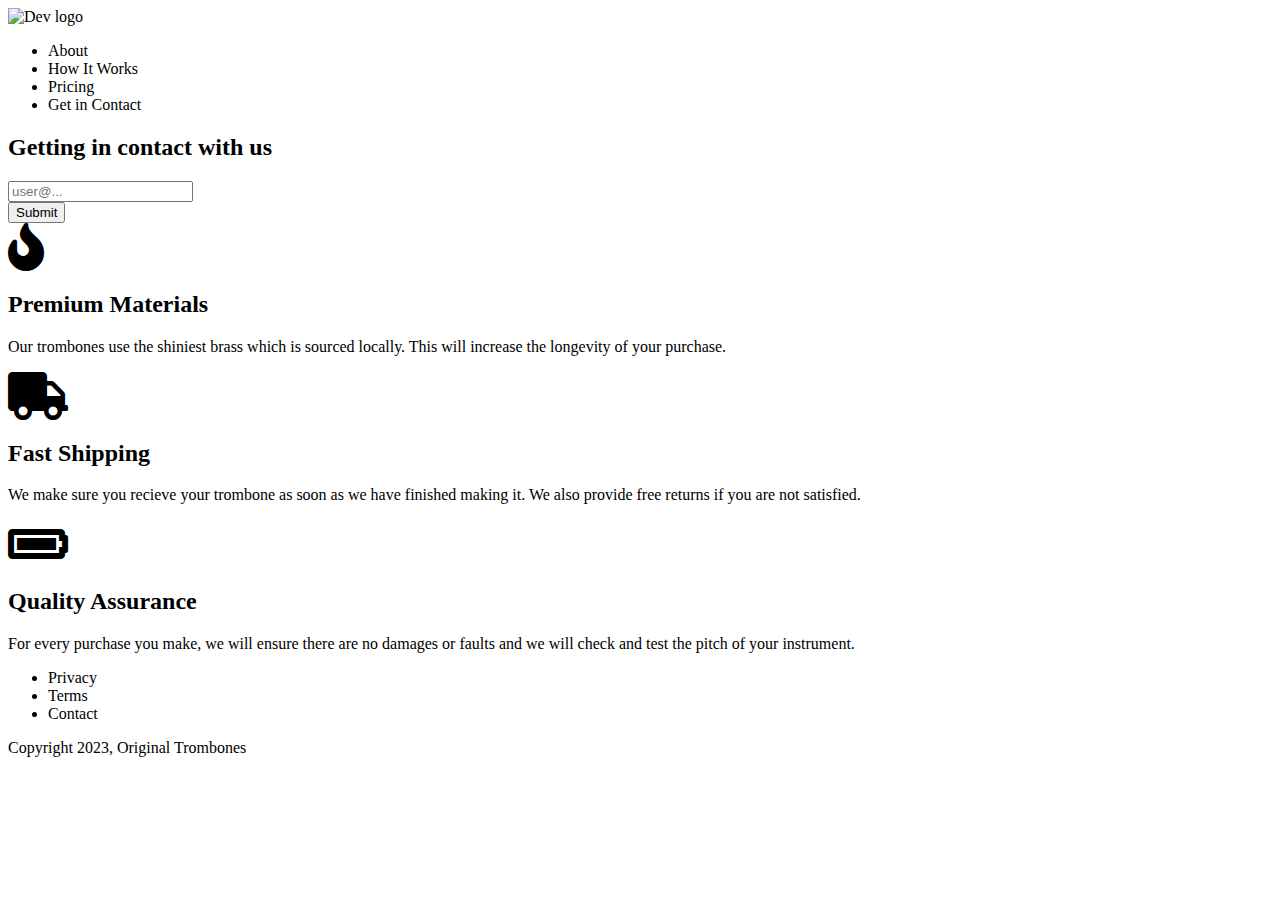
==== ResponsiveWebDesign/ProductLandingPage/index.html @ ed8b45be "Land product page" ====
<!DOCTYPE html>
<html lang="en">
<head>
    <meta charset="UTF-8">
    <meta http-equiv="X-UA-Compatible" content="IE=edge">
    <meta name="viewport" content="width=device-width, initial-scale=1.0">
    <link rel="stylesheet" href="/static/styles.css">
    <link
      rel="stylesheet"
      href="https://use.fontawesome.com/releases/v5.8.1/css/all.css"
      crossorigin="anonymous"
    />
    <link rel="icon" href="/img/logo.jpg" sizes="16x16 32x32 64x64">
    <title>Landing Product Page</title>
</head>
<body>
    <header id="header">
        <img id="header-img" src="/img/logo.jpg" alt="Dev logo">
        <nav id="nav-bar">
            <ul>
                <li class="nav-link">About</li>
                <li class="nav-link">How It Works</li>
                <li class="nav-link">Pricing</li>
                <li class="nav-link">Get in Contact</li>
            </ul>
        </nav>
    </header>
    <main class="main">
        <form action="https://www.freecodecamp.com/email-submit" id="form">
            <h2>Getting in contact with us</h2>
            <input id="email" type="email" placeholder="user@..."><br>
            <input type="submit" id="submit" value="Submit">
        </form>

        <section id="features">
            <div class="grid">
              <div class="icon"><i class="fa fa-3x fa-fire"></i></div>
              <div class="desc">
                <h2>Premium Materials</h2>
                <p>
                  Our trombones use the shiniest brass which is sourced locally.
                  This will increase the longevity of your purchase.
                </p>
              </div>
            </div>
            <div class="grid">
              <div class="icon"><i class="fa fa-3x fa-truck"></i></div>
              <div class="desc">
                <h2>Fast Shipping</h2>
                <p>
                  We make sure you recieve your trombone as soon as we have
                  finished making it. We also provide free returns if you are not
                  satisfied.
                </p>
              </div>
            </div>
            <div class="grid">
              <div class="icon">
                <i class="fa fa-3x fa-battery-full" aria-hidden="true"></i>
              </div>
              <div class="desc">
                <h2>Quality Assurance</h2>
                <p>
                  For every purchase you make, we will ensure there are no damages
                  or faults and we will check and test the pitch of your
                  instrument.
                </p>
              </div>
            </div>
          </section>

        <section id="video">

        </section>
    </main>
    <footer>
        <ul>
            <li>Privacy</li>
            <li>Terms</li>
            <li>Contact</li>
        </ul>
        <p>Copyright 2023, Original Trombones</p>
    </footer>
</body>
</html>
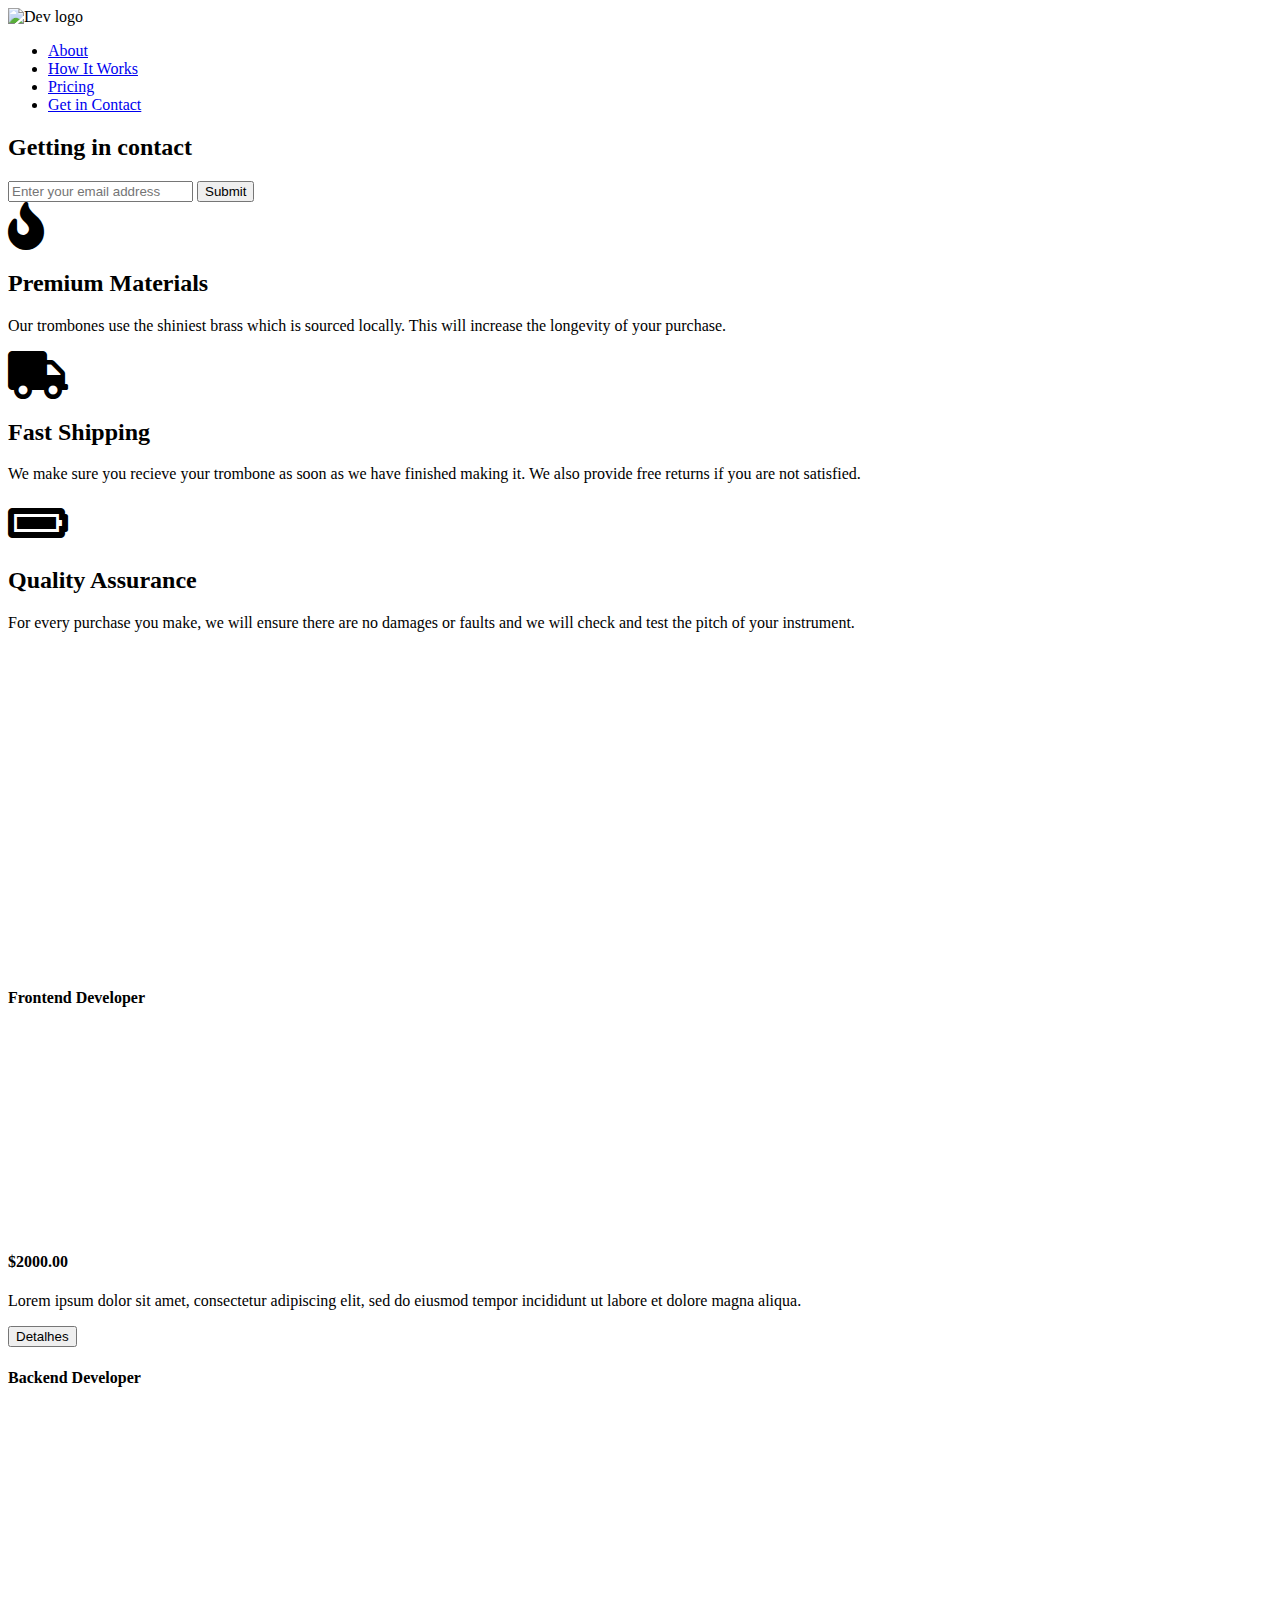
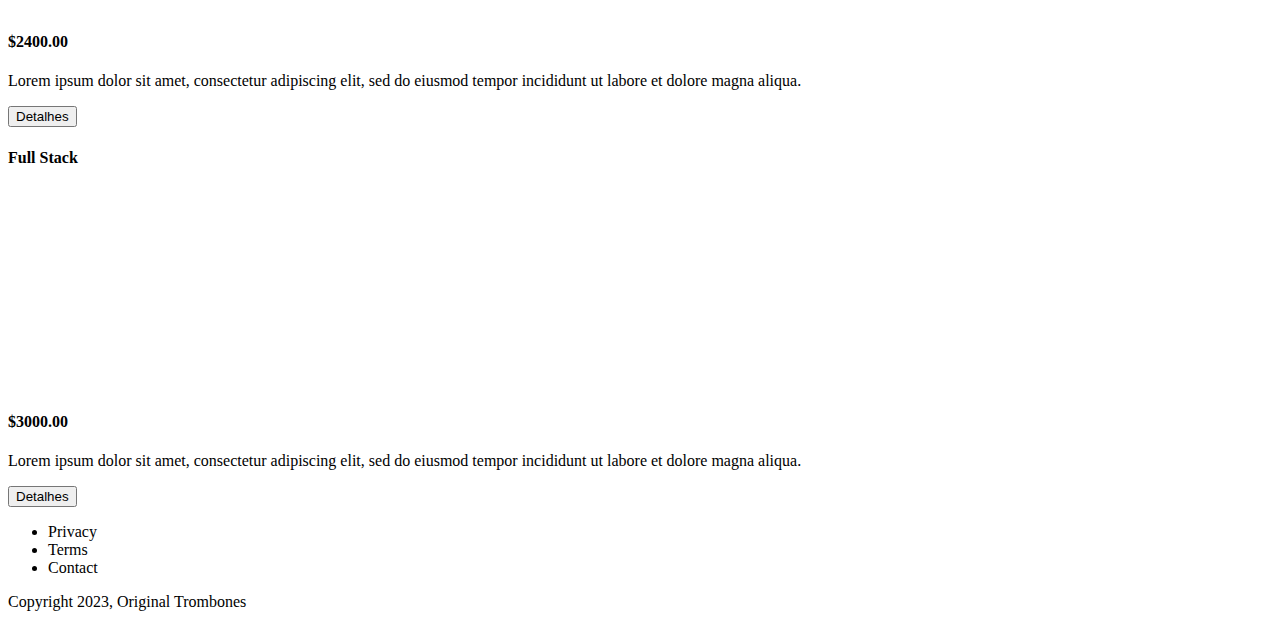
==== commit cf3aea84: "finished" ====
--- a/ResponsiveWebDesign/ProductLandingPage/index.html
+++ b/ResponsiveWebDesign/ProductLandingPage/index.html
@@ -18,18 +18,18 @@
         <img id="header-img" src="/img/logo.jpg" alt="Dev logo">
         <nav id="nav-bar">
             <ul>
-                <li class="nav-link">About</li>
-                <li class="nav-link">How It Works</li>
-                <li class="nav-link">Pricing</li>
-                <li class="nav-link">Get in Contact</li>
+                <li><a class="nav-link" href="#features">About</a></li>
+                <li><a class="nav-link" href="#video"> How It Works</a></li>
+                <li><a class="nav-link" href="#products">Pricing</a></li>
+                <li><a class="nav-link" href="#form">Get in Contact</a></li>
             </ul>
         </nav>
     </header>
     <main class="main">
         <form action="https://www.freecodecamp.com/email-submit" id="form">
-            <h2>Getting in contact with us</h2>
-            <input id="email" type="email" placeholder="user@..."><br>
-            <input type="submit" id="submit" value="Submit">
+            <h2>Getting in contact</h2>
+            <input id="email" type="email" name="email" placeholder="Enter your email address" required>
+            <input class="submit" type="submit" id="submit" value="Submit">
         </form>
 
         <section id="features">
@@ -70,8 +70,42 @@
           </section>
 
         <section id="video">
-
+          <iframe width="560" height="315" 
+            src="https://www.youtube.com/embed/Em0R3csNMVE" 
+            title="YouTube video player" 
+            frameborder="0" 
+            allow="accelerometer; autoplay=1; mute=1; clipboard-write; encrypted-media; gyroscope; picture-in-picture; web-share"
+            allowfullscreen>
+          </iframe>
         </section>
+        <section id="products">
+          <div id="product">
+            <div id="productName">
+              <h4>Frontend Developer</h4>
+            </div>
+            <iframe width="300" height="200" src="https://www.youtube.com/embed/30nlBGjPRYM" title="YouTube video player" frameborder="0" allow="accelerometer; autoplay; clipboard-write; encrypted-media; gyroscope; picture-in-picture; web-share" allowfullscreen></iframe>
+            <h4 id="productValue">$2000.00</h4>
+            <p id="prodDescription"> Lorem ipsum dolor sit amet, consectetur adipiscing elit, sed do eiusmod tempor incididunt ut labore et dolore magna aliqua.</p>
+            <button class="submit" id="productButton">Detalhes</button>
+          </div> 
+          <div id="product">
+            <div id="productName">
+              <h4>Backend Developer</h4>
+            </div>
+            <iframe width="300" height="200" src="https://www.youtube.com/embed/wXMlMsDvk2M" title="YouTube video player" frameborder="0" allow="accelerometer; autoplay; clipboard-write; encrypted-media; gyroscope; picture-in-picture; web-share" allowfullscreen></iframe><h4 id="productValue">$2400.00</h4>
+            <p id="prodDescription"> Lorem ipsum dolor sit amet, consectetur adipiscing elit, sed do eiusmod tempor incididunt ut labore et dolore magna aliqua.</p>
+            <button class="submit" id="productButton">Detalhes</button>
+          </div> 
+          <div id="product">
+            <div id="productName">
+              <h4>Full Stack</h4>
+            </div>
+            <iframe width="300" height="200" src="https://www.youtube.com/embed/Vk50Bvk9ojg" title="YouTube video player" frameborder="0" allow="accelerometer; autoplay; clipboard-write; encrypted-media; gyroscope; picture-in-picture; web-share" allowfullscreen></iframe><h4 id="productValue">$3000.00</h4>
+            <p id="prodDescription"> Lorem ipsum dolor sit amet, consectetur adipiscing elit, sed do eiusmod tempor incididunt ut labore et dolore magna aliqua.</p>
+            <button class="submit" id="productButton">Detalhes</button>
+          </div> 
+         
+        </section>  
     </main>
     <footer>
         <ul>
